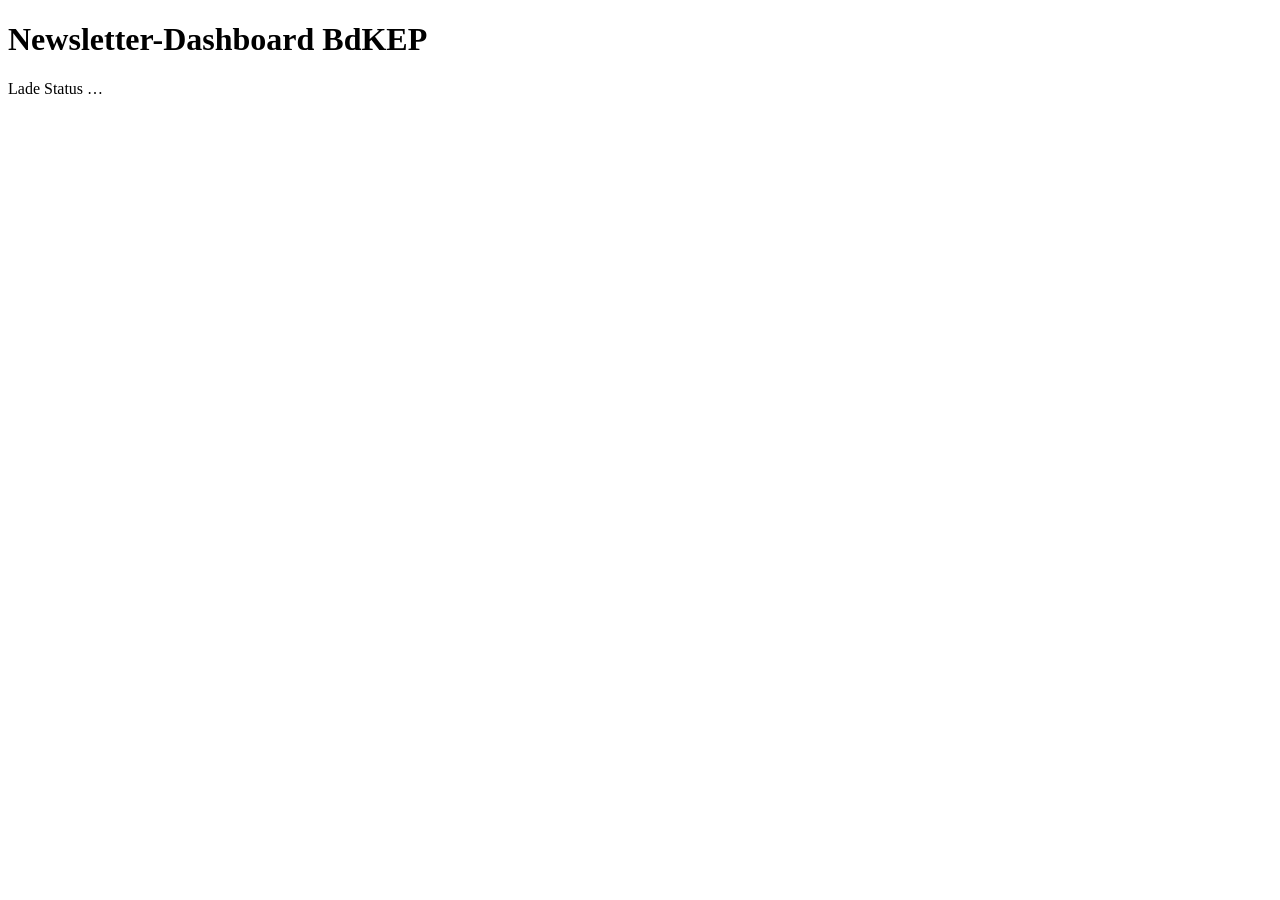
==== app/static/index.html @ e69b2185 "Stufe 1: Gerüst, Datenmodell, Start-Skript, README Co-Authored-By: Claude Sonnet 5.5 <noreply@anthro" ====
<!doctype html>
<html lang="de">
<head>
  <meta charset="utf-8">
  <meta name="viewport" content="width=device-width, initial-scale=1">
  <title>Newsletter-Dashboard BdKEP</title>
</head>
<body>
  <h1>Newsletter-Dashboard BdKEP</h1>
  <p id="status">Lade Status …</p>
  <script>
    fetch("/api/status").then(r => r.json()).then(s => {
      document.getElementById("status").textContent =
        "Gerüst läuft. Texterzeugung per API: " + (s.api_schluessel_vorhanden ? "verfügbar" : "nicht aktiv (kein ANTHROPIC_API_KEY)");
    });
  </script>
</body>
</html>
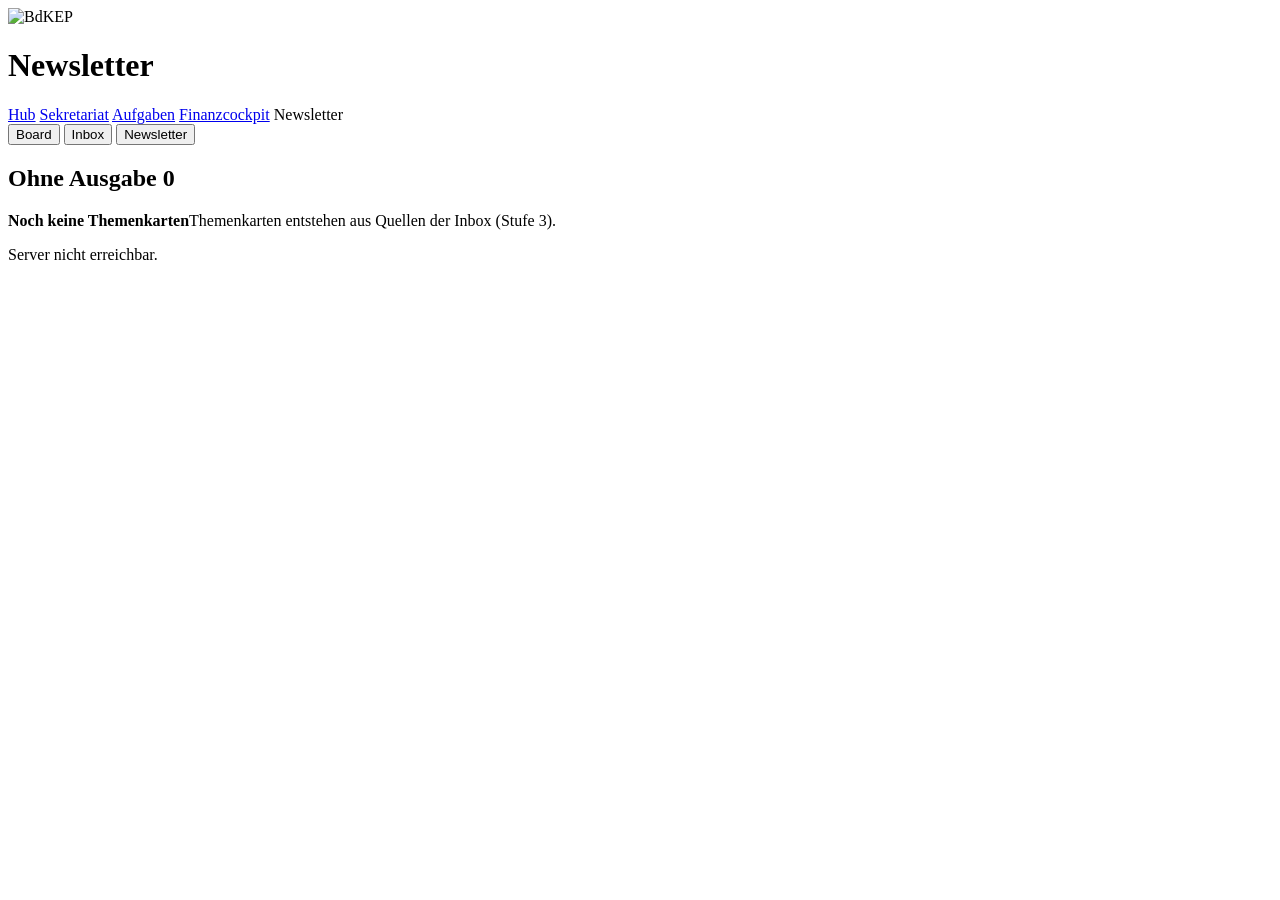
==== commit 78143a28: "Oberfläche und Designdateien nach BdKEP Design System Logos, Tokens und Beispiel-Newsletter in desig" ====
--- a/app/static/index.html
+++ b/app/static/index.html
@@ -3,16 +3,63 @@
 <head>
   <meta charset="utf-8">
   <meta name="viewport" content="width=device-width, initial-scale=1">
-  <title>Newsletter-Dashboard BdKEP</title>
+  <title>Newsletter BdKEP</title>
+  <link rel="preconnect" href="https://fonts.googleapis.com">
+  <link rel="stylesheet" href="https://fonts.googleapis.com/css2?family=Open+Sans:wght@400;600;700;800&display=swap">
+  <link rel="stylesheet" href="/style.css">
 </head>
 <body>
-  <h1>Newsletter-Dashboard BdKEP</h1>
-  <p id="status">Lade Status …</p>
-  <script>
-    fetch("/api/status").then(r => r.json()).then(s => {
-      document.getElementById("status").textContent =
-        "Gerüst läuft. Texterzeugung per API: " + (s.api_schluessel_vorhanden ? "verfügbar" : "nicht aktiv (kein ANTHROPIC_API_KEY)");
-    });
-  </script>
+<div class="wrap">
+  <header class="top">
+    <div class="titel">
+      <span class="logo">
+        <img class="logo-l" src="/img/logo-bdkep-short.png" alt="BdKEP" height="32">
+        <img class="logo-d" src="/img/logo-bdkep-short-invers.png" alt="" height="32">
+      </span>
+      <h1>Newsletter</h1>
+    </div>
+    <nav class="nav" aria-label="Dashboards">
+      <a href="https://claude.ai/artifact/9NvHk49cBxBCQi4fNdYHG5" target="_blank" rel="noopener noreferrer">Hub</a>
+      <a href="https://claude.ai/artifact/WXgFEWhMBDvbRaVstvGar9" target="_blank" rel="noopener noreferrer">Sekretariat</a>
+      <a href="https://claude.ai/artifact/S8qwDjDF1fB1oznUZUtp5s" target="_blank" rel="noopener noreferrer">Aufgaben</a>
+      <a href="https://claude.ai/artifact/G7VeiVarANXmw5XDmva3Rz" target="_blank" rel="noopener noreferrer">Finanzcockpit</a>
+      <span aria-current="page">Newsletter</span>
+    </nav>
+  </header>
+
+  <div class="tabs" role="tablist" aria-label="Bereiche">
+    <button class="tab" role="tab" aria-selected="true" data-tab="board">Board</button>
+    <button class="tab" role="tab" aria-selected="false" data-tab="inbox">Inbox</button>
+    <button class="tab" role="tab" aria-selected="false" data-tab="newsletter">Newsletter</button>
+  </div>
+
+  <main>
+    <section id="tab-board">
+      <div class="board">
+        <div class="col">
+          <div class="col-head"><h2 class="sect">Ohne Ausgabe <span class="count">0</span></h2></div>
+          <div class="empty"><b>Noch keine Themenkarten</b>Themenkarten entstehen aus Quellen der Inbox (Stufe 3).</div>
+        </div>
+      </div>
+    </section>
+    <section id="tab-inbox" hidden>
+      <div class="empty"><b>Inbox leer</b>Erfassung von Dokumenten, Mails, Links, Notizen und Bildern folgt in Stufe 2.</div>
+    </section>
+    <section id="tab-newsletter" hidden>
+      <div class="empty"><b>Noch keine Ausgabe</b>Vorschau und Export folgen in Stufe 5.</div>
+    </section>
+    <p class="hint" id="status" style="margin-top:16px">Lade Status …</p>
+  </main>
+</div>
+<script>
+  document.querySelectorAll(".tab").forEach(t => t.addEventListener("click", () => {
+    document.querySelectorAll(".tab").forEach(x => x.setAttribute("aria-selected", String(x === t)));
+    ["board", "inbox", "newsletter"].forEach(n => document.getElementById("tab-" + n).hidden = n !== t.dataset.tab);
+  }));
+  fetch("/api/status").then(r => r.json()).then(s => {
+    document.getElementById("status").textContent =
+      "Texterzeugung per API: " + (s.api_schluessel_vorhanden ? "verfügbar (" + s.modell + ")" : "nicht aktiv, kein ANTHROPIC_API_KEY gesetzt. Manuelle Texte funktionieren.");
+  }).catch(() => { document.getElementById("status").textContent = "Server nicht erreichbar."; });
+</script>
 </body>
 </html>
